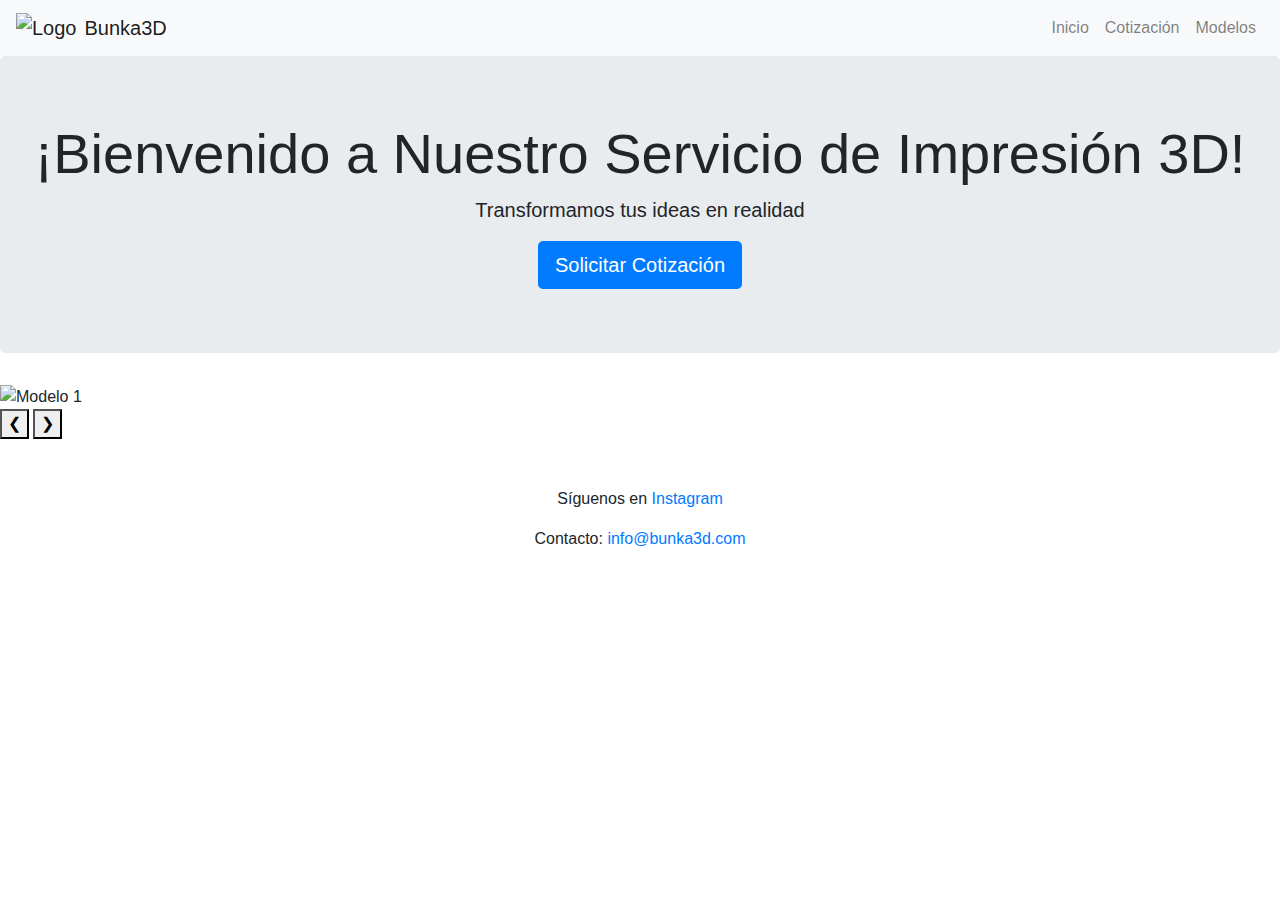
==== index.html @ 7cd72449 "Add files via upload" ====
<!DOCTYPE html>
<html lang="es">
<head>
    <meta charset="UTF-8">
    <meta name="viewport" content="width=device-width, initial-scale=1.0">
    <title>Bunka3D</title>
    <link rel="stylesheet" href="https://cdn.jsdelivr.net/npm/bootstrap@4.2.1/dist/css/bootstrap.min.css">
    <link rel="stylesheet" href="assets/css/main.css">
</head>
<body>
    <!-- Barra de Navegación -->
    <nav class="navbar navbar-expand-lg navbar-light bg-light">
        <a class="navbar-brand d-flex align-items-center" href="index.html">
            <img src="assets/img/logo.png" alt="Logo" class="navbar-logo mr-2">
            <span class="navbar-title">Bunka3D</span>
        </a>
        <button class="navbar-toggler" type="button" data-toggle="collapse" data-target="#navbarNav">
            <span class="navbar-toggler-icon"></span>
        </button>
        <div class="collapse navbar-collapse" id="navbarNav">
            <ul class="navbar-nav ml-auto">
                <li class="nav-item"><a class="nav-link" href="index.html">Inicio</a></li>
                <li class="nav-item"><a class="nav-link" href="about.html">Cotización</a></li>
                <li class="nav-item"><a class="nav-link" href="modelos.html">Modelos</a></li>
            </ul>
        </div>
    </nav>

    <!-- Jumbotron de Bienvenida -->
    <div class="jumbotron jumbotron-welcome text-center">
        <h1 class="display-4">¡Bienvenido a Nuestro Servicio de Impresión 3D!</h1>
        <p class="lead">Transformamos tus ideas en realidad</p>
        <a class="btn btn-primary btn-lg" href="about.html" role="button">Solicitar Cotización</a>
    </div>

    <!-- Carrusel de Imágenes -->
    <div class="image-carousel">
        <div class="carousel-images">
            <img src="assets/img/imagen1.png" alt="Modelo 1" class="carousel-image active">
            <img src="assets/img/imagen2.png" alt="Modelo 2" class="carousel-image">
            <img src="assets/img/imagen3.png" alt="Modelo 3" class="carousel-image">
        </div>
        <button class="carousel-button prev" onclick="changeSlide(-1)">&#10094;</button>
        <button class="carousel-button next" onclick="changeSlide(1)">&#10095;</button>
    </div>

    <!-- Pie de Página -->
    <footer class="footer mt-5">
        <div class="container text-center">
            <p>Síguenos en <a href="https://instagram.com/bunka3d" target="_blank">Instagram</a></p>
            <p>Contacto: <a href="mailto:info@bunka3d.com">info@bunka3d.com</a></p>
        </div>
    </footer>

    <!-- Scripts -->
    <script src="https://code.jquery.com/jquery-3.3.1.slim.min.js"></script>
    <script src="https://cdn.jsdelivr.net/npm/bootstrap@4.2.1/dist/js/bootstrap.bundle.min.js"></script>
    <script>
        // Carrusel Automático
        let currentSlide = 0;
        const slides = document.querySelectorAll('.carousel-image');
        
        function showSlide(index) {
            if (index >= slides.length) currentSlide = 0;
            if (index < 0) currentSlide = slides.length - 1;
            slides.forEach((slide, i) => {
                slide.style.display = i === currentSlide ? 'block' : 'none';
            });
        }
        
        function changeSlide(n) {
            currentSlide += n;
            showSlide(currentSlide);
        }
        
        setInterval(() => {
            currentSlide++;
            showSlide(currentSlide);
        }, 3000);
        
        showSlide(0);
    </script>
</body>
</html>
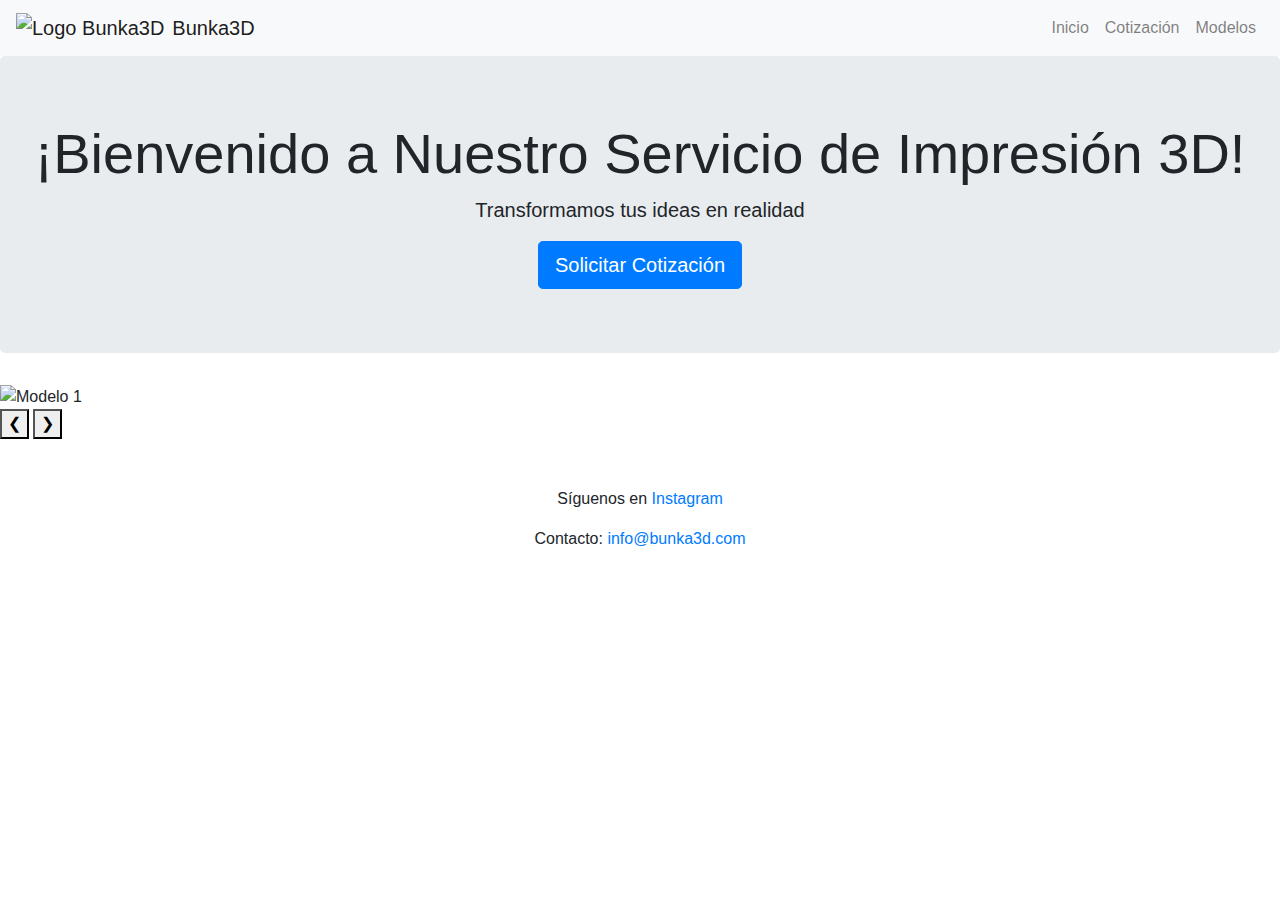
==== commit 459bcffe: "Update index.html" ====
--- a/index.html
+++ b/index.html
@@ -11,7 +11,7 @@
     <!-- Barra de Navegación -->
     <nav class="navbar navbar-expand-lg navbar-light bg-light">
         <a class="navbar-brand d-flex align-items-center" href="index.html">
-            <img src="assets/img/logo.png" alt="Logo" class="navbar-logo mr-2">
+            <img src="assets/img/logo.png" alt="Logo Bunka3D" class="navbar-logo mr-2">
             <span class="navbar-title">Bunka3D</span>
         </a>
         <button class="navbar-toggler" type="button" data-toggle="collapse" data-target="#navbarNav">
@@ -81,4 +81,4 @@
         showSlide(0);
     </script>
 </body>
-</html>+</html>
